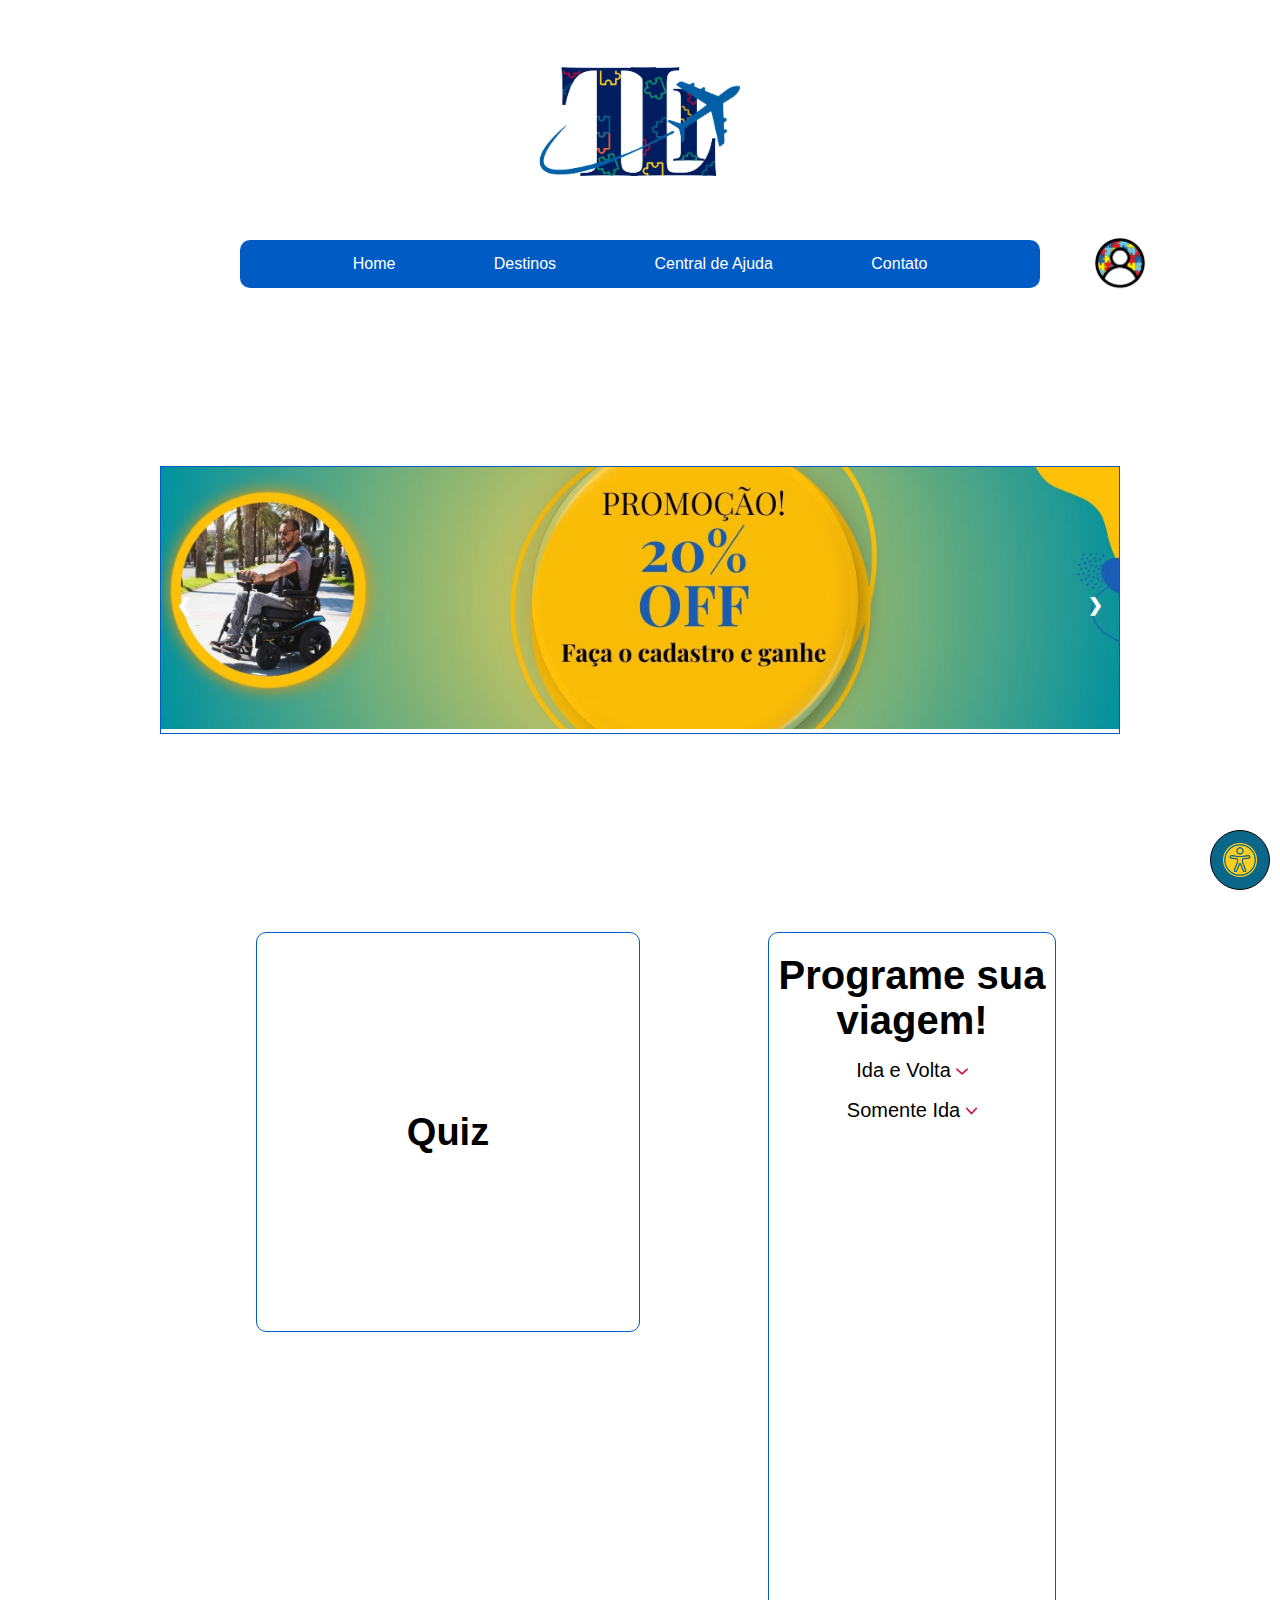
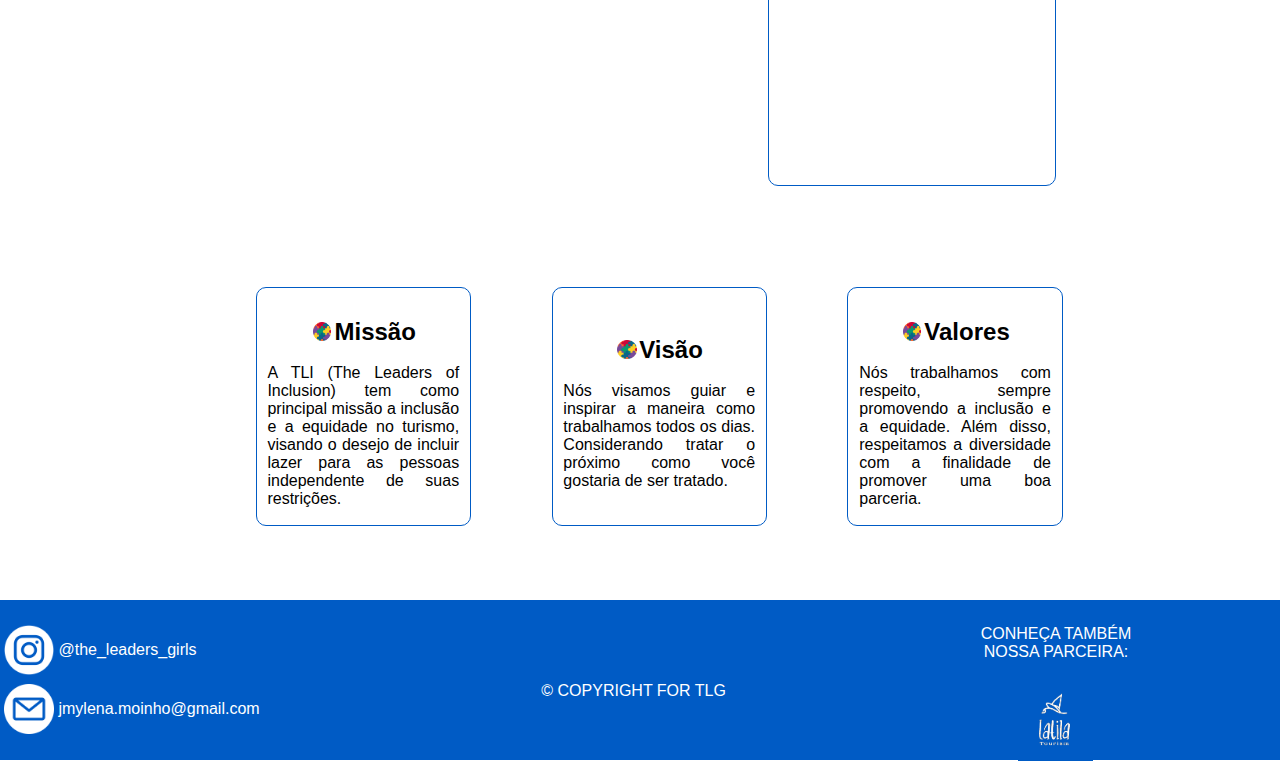
==== home_account/index.html @ 4b1daf04 "subindo as atualizações" ====
<!DOCTYPE html>
<html lang="pt-br">

<head>
    <meta charset="UTF-8">
    <meta name="viewport" content="width=device-width, initial-scale=1.0">
    <link rel="stylesheet" href="css/style_home.css">
    <link rel="stylesheet" href="css/slider.css">
    <link rel="stylesheet" href="css/form.css">
    <link rel="stylesheet" href="css/nav.css">
    <link rel="stylesheet" href="css/footer.css">
    <link rel="stylesheet" href="css/acessibilidade.css">
    <link rel="stylesheet" href="css/reponsivo.css">
    <script src="js/script_form.js"></script>
    <script src="js/script_acessibilidade.js"></script>
    <title>The Leaders of Inclusion</title>
</head>

<body>
    <div class="container">

        <div class="container_menu_e_logo">
            <div class="menu_logo">

                <!-- Início do menu -->
                <img class="logo" src="img/logo_png.png" alt="logo">

                <header>
                    <nav class="dp-menu">
                        <ul class="menu">
                            <li><a href="#">Home</a></li>
                            <li><a href="#">Destinos</a>
                                <ul>
                                    <li><a href="#">Lugares</a></li>
                                    <li><a href="#">Hoteis</a></li>
                                    <li><a href="#">Restaurantes</a></li>
                                </ul>
                            </li>
                            <li><a href="#">Central de Ajuda</a></li>
                            <li><a href="#footer">Contato</a></li>
                        </ul>
                    </nav>

                </header>

                    <div class="icon_avatar">
                        <img src="img/icon_avatar.png" alt="">
                    </div>
            </div>

            <!-- Fim do menu/header -->
        </div>
        <!-- Início do carretel -->
        <div class="slideshow-container">

            <div class="mySlides fade">
                <img src="img/1.jpg" style="width:100%; height:100%">
            </div>

            <div class="mySlides fade">
                <img src="img/2.jpg" style="width:100%; height:100%">
            </div>

            <div class="mySlides fade">
                <img src="img/3.jpg" style="width:100%; height:100%">
            </div>

            <a class="prev" onclick="plusSlides(-1)">❮</a>
            <a class="next" onclick="plusSlides(1)">❯</a>

        </div>
        <br>

        <!-- Fim do carretel -->



        <!-- Início do formulario -->
        <div class="container_form">
            <h1>Programe sua viagem!</h1>
            <form>
                <label for="Ida_e_Volta">Ida e Volta <img src="img/seta-navegar.png" alt="seta vermelha"
                        id="setaIdaeVoltaBaixo" class="seta" onclick="startFormIdaEVolta()">
                    <img src="img/seta-navegar2.png" alt="seta vermelha pra cima" id="setaIdaeVoltaCima" class="seta2"
                        onclick="startFormIdaEVolta()"></label>

                <label for="Somente_ida">Somente Ida <img src="img/seta-navegar.png" alt="seta vermelha"
                        id="setaIdaBaixo" class="seta" onclick="startFormIda()">
                    <img src="img/seta-navegar2.png" alt="seta vermelha pra cima" id="setaIdaCima" class="seta2"
                        onclick="startFormIda()"></label>

                <div id="form_ida_volta">
                    <label for="Ida e Volta">Passageiros </label>
                    <input type="number" id="passageiros" name="passageiros" required>

                    <label for="origem">Origem:</label>
                    <input type="text" id="origem" name="origem" required>

                    <label for="destino">Destino:</label>
                    <input type="text" id="destino" name="destino" required>

                    <label for="data_ida">Ida:</label>
                    <input type="date" id="ida" name="ida" required>

                    <label for="data_volta">Volta:</label>
                    <input type="date" id="volta" name="volta" required>

                    <button type="submit"><a href="estrutura_busca\busca.html">Procurar</a></button>
                </div>
                <div id="form_so_ida">
                    <label for="Ida e Volta">Passageiros </label>
                    <input type="number" id="passageiros" name="passageiros" required>

                    <label for="origem">Origem:</label>
                    <input type="text" id="origem" name="origem" required>

                    <label for="destino">Destino:</label>
                    <input type="text" id="destino" name="destino" required>

                    <label for="data_so_ida">Data:</label>
                    <input type="date" id="data" name="data" required>

                    <button type="submit"><a href="estrutura_busca\busca.html">Procurar</a></button>
                </div>
            </form>
        </div>
        <!-- Fim do formulário -->
        <div class="about-container">

            <div class="card-container" id="card">
                <div class="card">
                    <div class="card-title">
                        <h2> Missão</h2>
                        <img src="img/quem-somos-img.png" alt="Quem somos">
                    </div>
                    <p class="text-about">A TLI (The Leaders of Inclusion) tem como principal missão a inclusão e a equidade no turismo, visando o desejo de incluir lazer para as pessoas independente de suas restrições.</p>
                </div>
                <div class="card">
                    <div class="card-title">
                        <h2> Visão</h2>
                        <img src="img/quem-somos-img.png" alt="Quem somos">
                    </div>
                    <p class="text-about">Nós visamos guiar e inspirar a maneira como trabalhamos todos os dias. Considerando tratar o próximo como você gostaria de ser tratado.</p>
                </div>
                <div class="card">
                    <div class="card-title">
                        <h2> Valores</h2>
                        <img src="img/quem-somos-img.png" alt="Quem somos">
                    </div>
                    <p class="text-about">Nós trabalhamos com respeito, sempre promovendo a inclusão e a equidade. 
                        Além disso, respeitamos a diversidade com a finalidade de promover uma boa parceria.
                    </p>
                </div>
            </div>
        </div>
        <div class="quiz-main">
            <div class="quiz-container" id="quiz">
                <div class="quiz">
                    <div class="quiz-title">
                        <h2> Quiz</h2>
                    </div>
                    <script>(function (q, u, i, z, r) { z = q.createElement(u), r = q.getElementsByTagName(u)[0]; z.async = 1; z.src = i; r.parentNode.insertBefore(z, r); })(document, 'script', 'https://pt.quizur.com/js/embedder.js');</script>
                    <ins class="quizurembed" data-id="/quiz/em-duvida-de-pra-onde-viajar-podemos-te-ajudar-W5hh"></ins>
                </div>
            </div>
        </div>

        <!--Criando o footer-->
        <footer id="footer">
            <div class="contatos">
                <div class="imgfooter"><img src="img/instagram.png" alt=""><a class="perfil"
                        href="http://instagram.com/the_leaders_girls?utm_source=qr&igshid=MzNlNGNkZWQ4Mg%3D%3D">@the_leaders_girls</a>
                </div>
                <div class="imgfooter2"><img src="img/email.png" alt=""><a
                        href="mailto:jmylena.moinho@gmail.com">jmylena.moinho@gmail.com</a></div>
            </div>
            <p class="copyright">&copy; COPYRIGHT FOR TLG</p>
            <p class="txtLatila">CONHEÇA TAMBÉM <br> NOSSA PARCEIRA:</p>
            <div class="latila"><a href="sitetila.com"><img src="img/logoLatila.png" alt="siteTILA"></a></div>
        </footer>

    </div>

    <div class="acessibilidade_container">

        <button onclick="Start()" class="main" id="main">
            <img src="img/acessibilidade.png" alt="">
        </button>

        <div id="botoes">

            <button id="opcao1" onclick="toggleContrast()">
                <img src="img/contraste.png" alt="contraste">
            </button>

            <button id="opcao2" onclick="toggleFont()">
                <img src="img/tamanho-da-fonte.png" alt="tamanho da fonte">
            </button>

            <button id="opcao3" onclick="toggleReading()">
                <img src="img/modo-de-leitura.png" alt="modo de leitura">
            </button>

            <button id="opcao4" onclick="topFunction()">
                <img src="img/topo.png" alt="voltar ao topo">
            </button>
        </div>
    </div>
    <div vw class="enabled">
        <div vw-access-button class="active"></div>
        <div vw-plugin-wrapper>
            <div class="vw-plugin-top-wrapper"></div>
        </div>
    </div>
    <script src="https://vlibras.gov.br/app/vlibras-plugin.js"></script>
    <script>
        new window.VLibras.Widget('https://vlibras.gov.br/app');
    </script>
    <script src="js/script_contraste.js"></script>
    <script src="js/carretel.js"></script>

</body>

</html>
---- home_account/css/style_home.css ----
/* Estilização padrão*/
* {
    margin: 0;
    padding: 0;
    box-sizing: border-box;
    font-family: Nunito, sans-serif;
}

/*criando um display grid a partir da div pai "container"*/
.container {
    display: grid;
    grid-template-columns: repeat(4, 25%);
    grid-template-rows: 300px 300px 300px 300px 400px 250px 350px;
    grid-template-areas: "menu menu menu menu"
        "carrossel carrossel carrossel carrossel"
        "carrossel carrossel carrossel carrossel"
        "quiz quiz form form"
        "quiz quiz form form"
        "quiz quiz form form"
        "about about about about"
        "footer footer footer footer";
}


.about-container {
    grid-area: about;
    margin-left: 3%;
}

.card-container {
    display: grid;
    grid-template-columns: repeat(auto-fit, minmax(200px, 1fr));
    gap: 10%;
    max-width: 65%;
    margin: 10% auto;
    margin-top: 3%;
}

/*Estilos para os cartões individuais*/
.card {
    border: 1px solid #005BC5;
    padding: 5%;
    border-radius: 10px;
    display: flex;
    flex-direction: column;
    align-items: center;
    justify-content: center;
}

.card-title {
    display: flex;
    flex-direction: row-reverse;
    align-items: center;
    justify-content: center;
}

.card img {
    max-width: 35%;
    max-height: 35%;
    padding: 2%;
    padding-right: 3%;
}

.card p {
    margin-bottom: 3%;
    text-align: justify;
}

/*estilizando o card do quiz*/
.quiz-main {
    grid-area: quiz;
}

.quiz-container {
    display: grid;
    grid-template-columns: repeat(auto-fit, minmax(100px, 1fr));
    gap: 20%;
    max-width: 450px;
    height: 400px;
    margin-left: 40%;
    margin-top: 5%;
    margin-bottom: 2%
}

/*Estilos para os cartões individuais*/
.quiz {
    border: 1px solid #005BC5;
    padding: 5%;
    border-radius: 10px;
    display: flex;
    flex-direction: column;
    align-items: center;
    justify-content: center;
}

.quiz-title {
    display: flex;
    flex-direction: row-reverse;
    align-items: center;
    justify-content: center;
    padding: 2%;
}

.quiz-title h2 {
    font-size: 38px;
}
---- home_account/css/slider.css ----
/* Estilizando o carretel */

/* Slideshow container */
.slideshow-container {
    max-width: 75%;
    position: relative;
    margin: auto;
    grid-area: carrossel;
    border: 1px solid #005BC5;
}

/* Next & previous buttons */
.prev,
.next {
    cursor: pointer;
    position: absolute;
    top: 50%;
    width: auto;
    padding: 16px;
    margin-top: -22px;
    color: white;
    font-weight: bold;
    font-size: 18px;
    transition: 0.6s ease;
    border-radius: 0 3px 3px 0;
    user-select: none;
}

/* Position the "next button" to the right */
.next {
    right: 0;
    border-radius: 3px 0 0 3px;
}

/* On hover, add a black background color with a little bit see-through */
.prev:hover,
.next:hover {
    background-color: rgba(0, 0, 0, 0.8);
}

/* Caption text */
.text {
    color: #f2f2f2;
    font-size: 15px;
    padding: 8px 12px;
    position: absolute;
    bottom: 8px;
    width: 100%;
    text-align: center;
}


/* The dots/bullets/indicators */
.dot {
    cursor: pointer;
    height: 15px;
    width: 15px;
    margin: 0 2px;
    left: 25rem;
    margin-top: 5rem;
    background-color: #bbb;
    border-radius: 50%;
    display: inline-block;
    transition: background-color 0.6s ease;
}

.active,
.dot:hover {
    background-color: #717171;
}

/* Fading animation */
.fade {
    animation-name: fade;
    animation-duration: 1.5s;
}

@keyframes fade {
    from {
        opacity: .4
    }

    to {
        opacity: 1
    }
}

/* On smaller screens, decrease text size */
@media only screen and (max-width: 300px) {

    .prev,
    .next,
    .text {
        font-size: 11px
    }
}
---- home_account/css/form.css ----
/* Define o estilo para o contêiner do formulário */
.container_form {
    grid-area: form;/*criando o grid area do formulario*/

    align-items: center;

    text-align: center;
    /* Centraliza o texto no contêiner */
    background-color: #fff;
    /* Define a cor de fundo do contêiner como branco (#fff) */
    border-radius: 10px;
    /* Adiciona cantos arredondados com um raio de 5px ao contêiner */
    border: 1px solid #005BC5;
    /* Adiciona preenchimento interno de 5% */
    padding-bottom: 5%;
    width: 45%;
        /* Define a largura máxima do contêiner como 600 pixels */
    margin-top: 5%;
    margin-left: 20%;
    margin-bottom: 10%;
}

.container_form h1{
    padding: 3%;
    padding-top: 7%;
    padding-bottom: 5%;
    font-size: 40px;
}

/* Define estilos para o formulário */
form {
    display: inline-block;
    /* Define o formulário como um bloco de nível de linha */
}

/* Define estilos para as etiquetas dentro do formulário */
form label {
    display: block;
    /* Define as etiquetas como blocos de nível de bloco */
    margin-bottom: 5%;
    /* Adiciona margem inferior de 10% às etiquetas */
    font-size: 20px;
}

/* Define estilos para as imagens das etiquetas dentro do formulário */
form label img{
    max-width: 4%;
    /* Define o tamanho das imagens*/
    margin-top: 3%;
    /* Adiciona margem superior de 1% às imagens */
}

.seta{
    cursor: pointer;
}

.seta:hover{
    transform: scale(1.6);
    border: 1px solid #cf0638;
    border-radius: 15px;
}


.seta2{
    cursor: pointer;
    display: none;
}

.seta2:hover{
    transform: scale(1.5);
    border: 0.5px solid #cf0638;
    border-radius: 15px;
}


/* Define estilos para os campos de entrada de texto e senha */
form input[type="text"],
form input[type="date"], 
form input[type="number"] {
    background-color: #fff;
    /* Define a cor de fundo dos campos como branco (#fff) */
    padding: 10px;
    /* Adiciona preenchimento interno de 5px nos campos */
    border-radius: 5px;
    /* Adiciona cantos arredondados com um raio de 5px aos campos */
    border: 1px solid #000;
    /* Define uma borda de 1px sólida em torno dos campos */
    width: 100%;
    /* Define a largura dos campos como 100% da largura disponível */
    margin-bottom: 20px;
    /* Adiciona margem inferior de 20px aos campos */
}

/* Define estilos para o botão de envio */
.container_form button {
    color: #fff;
    background-color: #001449;
    border: none;
    border-radius: 3px;
    margin-bottom: 2rem;
    width: 100px;
    height: 50px;
}

.container_form button,
.container_form button:focus {
    outline: none;
    border-color: #005BC5;
    box-shadow: 0 0 0 3px #01346e;
}


.container_form button:hover{
    background-color:#00B4FC ;
     }

/* Define estilos para links dentro do botão */
.container_form button a {
    text-decoration: none;
    /* Remove a decoração de texto (sublinhado) dos links dentro do botão */
    color: #fff;
    /* Define a cor do texto dos links como branco (#fff) */
}

#form_ida_volta{
    display: none;
}

#form_so_ida{
    display: none;
}
---- home_account/css/nav.css ----
/* Estilização padrão*/
* {
    margin: 0;
    padding: 0;
    box-sizing: border-box;
}

/*criando o grid area do menu de da logo*/
.container_menu_e_logo{
    grid-area: menu;
}
.menu_logo{
    display: flex;
    flex-direction: column;
    align-items: center;
    justify-content: center;
    margin: 0;
}

/* Estilazação da Logo do site*/
.logo {
    grid-area: logo;
    width: 25rem;
    /* estilizando a largura */
    margin-top: -5rem;
    /* adicionando uma margem em cima da logo */
    margin-bottom: -5rem;
}

/* Estilizando a Menu/Nav/Header do site */
nav {
    background-color: #005BC5;
    border-radius: 10px;
    width: 50rem;
    height: 3rem;
    display: flex;
    align-items: center;
    justify-content: center;
    color: white;
    transition: .5s;
    grid-area: menu;
}

nav ul {
    list-style-type: none;
    padding: 0;
}

nav ul li {
    display: inline;
    position: relative;
}

nav ul li a {
    color: var(--cor-primaria);
    text-decoration: none;
    display: inline-block;
    padding: 15px;
    margin-left: 2rem;
    margin-right: 2rem;
}

nav ul li a:hover {
    color: #FECD23;
}

/*sub menu*/

nav ul ul {
    background-color: #005BC5;
    border-bottom-left-radius: 10px;
    border-bottom-right-radius: 10px;
    display: none;
    left: 0;
    position: absolute;
}

nav ul li:hover ul {
    display: block;
}

nav ul ul {
    width: 150px
}

nav ul ul li a {
    display: block;
    margin: 0;
    border: 0;
}

.icon_avatar img {
    width: 3.9rem;
    height: auto;
}

.icon_avatar {
    margin-left: 60rem;
    margin-top: -3.5rem;
}
---- home_account/css/footer.css ----
/*montando o style footer*/
#footer {
    grid-area: footer;
    /*criando o grid area do footer*/
    margin-bottom: -10rem;
    display: grid;
    grid-template-columns: 33% 33% 33%;
    grid-template-rows: 65px 85px;
    background-color: #005bc5;
    color: #fff;
    row-gap: 10px;
    grid-template-areas: 'insta copyright txt'
        'email copyright latila'
}

.imgfooter {
    grid-area: insta;
    display: flex;
    flex-direction: row;
    align-items: center;
    padding-top: 5%;
}

.imgfooter2 {
    grid-area: email;
    display: flex;
    flex-direction: row;
    align-items: center;
}

.copyright {
    grid-area: copyright;
    display: flex;
    align-items: center;
    justify-content: center;
    text-align: center;
    padding-top: 5%;
}

.txtLatila {
    grid-area: txt;
    display: flex;
    align-items: center;
    justify-content: center;
    text-align: center;
    padding-top: 5%;
}

.latila {
    grid-area: latila;
    display: flex;
    align-items: center;
    justify-content: center;
    padding-top: 3%;
}

.imgfooter img {
    max-width: 50px;
    margin: 1%;
}

.imgfooter2 img {
    max-width: 50px;
    margin: 1%;
}

.latila img {
    max-width: 75px;
    background-color: #005bc5;
    padding-top: 7%;
}

.imgfooter a {
    text-decoration: none;
    color: #fff;
    text-align: center;
    flex-direction: row;
}

.imgfooter2 a {
    text-decoration: none;
    color: #fff;
    text-align: center;
}

.imgfooter a:hover {
    text-decoration: none;
    color: #fff;
    text-align: center;
    flex-direction: row;
    border-bottom: 2px solid #fff;
}

.imgfooter2 a:hover {
    text-decoration: none;
    color: #fff;
    text-align: center;
    border-bottom: 2px solid #fff;
}

.latila img:hover {
    border: 1px solid #fff;
    border-radius: 50px;
}
---- home_account/css/acessibilidade.css ----
/*Estilização para os recursos de acessibilidade*/

.acessibilidade_container {
    position: fixed;
    bottom: 10px;
    right: 10px;
}

#botoes {
    display: none;
    flex-direction: column;
    margin-right: 9px;
    margin-bottom: 62px;
}

#botoes button {
    margin: 5%;
    cursor: pointer;
    width: 48px;
    height: 48px;
    border-radius: 30px;
    background-color: #0a996f;
    border: 0.5px solid #0000008a;
    font-size: 24px;
    color: #ffffff;
}

.acessibilidade_container button {
    align-items: center;
    justify-content: center;
    display: flex;
    border: 0.5px solid #000;
}

.acessibilidade_container button img {
    width: 60%;
    height: 60%;
}

.main {
    position: absolute;
    width: 60px;
    height: 60px;
    border-radius: 30px;
    background-color: #0a6789;
    right: 0;
    bottom: 0;
}

.acessibilidade_container button:hover,
.acessibilidade_container button .main:hover {
    transform: scale(1.1);
}

/*Contraste*/
body.high-contrast {
    color: #fff !important;
    background-color: #000 !important;
}

body.high-contrast h1 {
    color: #fff !important;
}

body.high-contrast h2 {
    color: #e2feff !important;
}

body.high-contrast .title {
    color: #fff !important;
    background: none;
}

body.high-contrast .title1 {
    color: #ffffff !important;
    background-color: #005cc584;
}

.high-contrast p {
    color: #ddd !important;
}

.high-contrast .container_form {
    color: #fff !important;
    background-color: #000 !important;
    /* Define a cor de fundo do contêiner como branco (#fff) */
    border: 1px solid #005BC5 !important;
}

body.high-contrast form input[type="text"] {
    background-color: #000 !important;
    /* Define a cor de fundo dos campos como branco (#000) */
    border: 1px solid #fff !important;
    /* Define uma borda de 1px sólida em torno dos campos */
}

body.high-contrast form input[type="number"] {
    background-color: #000 !important;
    /* Define a cor de fundo dos campos como branco (#000) */
    border: 1px solid #fff !important;
    /* Define uma borda de 1px sólida em torno dos campos */
    color: #fff !important;
}

body.high-contrast form input[type="date"] {
    background-color: #000;
    /* Define a cor de fundo dos campos como branco (#000) */
    border: 1px solid #fff;
    /* Define uma borda de 1px sólida em torno dos campos */
    color: #fff;
}

/*Modo de Leitura*/
.reading-mode {
    background-color: #fdf9d7 !important;
}

.reading-mode .footer {
    color: #fdf9d7 !important;
}

.reading-mode button {
    color: #fdf9d7 !important;
}

.reading-mode nav {
    color: #fdf9d7 !important;
}

.reading-mode .cadastro {
    color: #000 !important;
}

.reading-mode .container_form {
    background-color: #fdf9d7 !important;
}

.reading-mode form input[type="text"] {
    background-color: #fdf9d7 !important;
}

.reading-mode form input[type="number"] {
    background-color: #fdf9d7 !important;
}

.reading-mode form input[type="date"] {
    background-color: #fdf9d7 !important;
}

/*Aumentar fonte*/
.font-size {
    font-size: large;
}

@media only screen and (max-width: 1200px) {

    .logo {
        margin-left: 20rem;
    }

    header {
        margin-left: -30rem;
    }
}
---- home_account/css/reponsivo.css ----
@media screen and (max-width: 1200px) {



    /* responsivo menu */
    .menu_logo {
        margin-left: 32rem;
    }

    .dp-menu {
        margin-left: -2rem;
        width: 42rem;
    }

    .menu_logo .logo {
        margin-left: -32rem;
    }

    .icon_avatar {
        margin-left: 20rem;
        margin-top: -3.5rem;
    }

    /* fim do menu*/

    /* responsivo slider */
    .slideshow-container {
        width: 120%;
    }

    .fade img {
        width: 120%;
    }

    /* fim slider */

    /* responsivo formulário */
    .container_form {
        width: 65%;
        height: 76%;
    }

    .container_form h1 {
        font-size: 32px;
    }

    form label {
        margin-bottom: 5%;
        /* Adiciona margem inferior de 10% às etiquetas */
        font-size: 21px;
    }

    .container_form buttom {
        width: 20rem;
        height: 2rem;
    }

    /* responsivo quiz */
    .quiz-container {
        margin-left: 7rem;
        margin-right: 2rem;
    }

    .quiz-title h2 {
        font-size: 31px;
    }

    /* responsivo missão, visão e valores */
    .card-container {
        max-width: 80%;
        margin-top: -8rem;
        height: 15rem;
        display: flex;
        flex-direction: row;
    }

    .card {
        padding: 1rem;
        width: 100%;
    }

    /* responsivo footer */
    #footer {
        margin-top: -6rem;
        height: 10rem;
    }

}



@media screen and (max-width: 800px) {

    /* responsivo menu */
    .dp-menu {
        margin-left: -2rem;
        width: 13rem;
        height: 11rem;
    }

    nav ul li a {
        padding: 0;
        display: flex;
        align-items: flex-start;
        flex-direction: column;
        margin-top: 1rem;
    }

    nav ul ul {
        background-color: #005BC5;
        border-top-right-radius: 10px;
        border-bottom-right-radius: 10px;
        display: none;
        left: 12rem;
        margin-top: -2rem;
        position: absolute;
    }

    nav ul li:hover ul {
        display: block;
    }

    nav ul ul {
        height: 6rem;
        padding: 1.65rem;
        line-height: -1rem;
    }

    .icon_avatar {
        margin-left: 4rem;
        margin-top: -7rem;
    }

    /* fim menu */

    /* responsivo slider */
    .slideshow-container {
        max-width: 90%;
    }

    /* responsivo formulário */
    .container_form {
        margin-top: -2rem;
        width: 16rem;
        height: 70%;
    }

    .container_form h1 {
        font-size: 28px;
    }

    form label {
        margin-bottom: 5%;
        /* Adiciona margem inferior de 10% às etiquetas */
        font-size: 17px;
    }

    form input[type="text"],
    form input[type="date"],
    form input[type="number"] {
        padding: 5px;
        /* Adiciona preenchimento interno de 5px nos campos */
        width: 70%;
        /* Define a largura dos campos como 70% da largura disponível */
    }

    /* responsivo quiz */
    .quiz-container {
        margin-top: -2rem;
        width: 18rem;
        margin-left: 5rem;
    }

    .quiz-container h2 {
        font-size: 25px;
    }

    /* responsivo missão, visão e valores */
    .card-container {
        max-width: 95%;
        margin-top: -10rem;
        height: 15.5rem;
        display: flex;
        flex-direction: row;
    }

    .card {
        padding: 1rem;
        width: 100%;
    }

}


@media screen and (max-width: 600px) {

    body {
        height: 280vh;
        
    }

    /* responsivo menu */
    .dp-menu {
        width: 13rem;
        height: 11rem;
    }

    nav ul li a {
        padding: 0;
        display: flex;
        align-items: flex-start;
        flex-direction: column;
        margin-top: 1rem;
    }

    nav ul ul {
        background-color: #005BC5;
        border-top-right-radius: 10px;
        border-bottom-right-radius: 10px;
        display: none;
        left: 12rem;
        margin-top: -2rem;
        position: absolute;
    }

    nav ul li:hover ul {
        display: block;
    }

    nav ul ul {
        height: 6rem;
        padding: 1.65rem;
        line-height: -1rem;
    }

    .icon_avatar {
        margin-left: -8rem;
        margin-top: -7rem;
    }

    /* fim menu */

    /* responsivo slider */
    .slideshow-container {
        max-width: 90%;
    }

    /* responsivo formulário */
    .container_form {
        margin-left: -9rem;
        margin-top: 38rem;
        width: 18rem;
        height: 70%;
    }

    .container_form h1 {
        font-size: 28px;
    }

    form label {
        margin-bottom: 5%;
        /* Adiciona margem inferior de 10% às etiquetas */
        font-size: 17px;
    }

    form input[type="text"],
    form input[type="date"],
    form input[type="number"] {
        padding: 5px;
        /* Adiciona preenchimento interno de 5px nos campos */
        width: 70%;
        /* Define a largura dos campos como 70% da largura disponível */
    }

    /* responsivo quiz */
    .quiz-container {
        margin-top: -4rem;
        width: 18rem;
        margin-left: 41%;
    }

    .quiz-container h2 {
        font-size: 25px;
    }

    /* responsivo missão, visão e valores */
    .card-container {
        max-width: 70%;
        width: 18rem;
        margin-left: 18%;
        margin-top: 30rem;
        height: 15.5rem;
        display: flex;
        flex-direction: column;
    }

    .card {
        padding: 1rem;
        width: 100%;
    }

    /* responsivo footer */
    #footer {
        height: 14rem;
        margin-top: 60rem;
        grid-template-columns: 50% 50%;
        grid-template-rows: 4rem 4rem 3rem;
        grid-template-areas: 'insta txt'
                             'email latila'
                             'copyright copyright';
    }

}
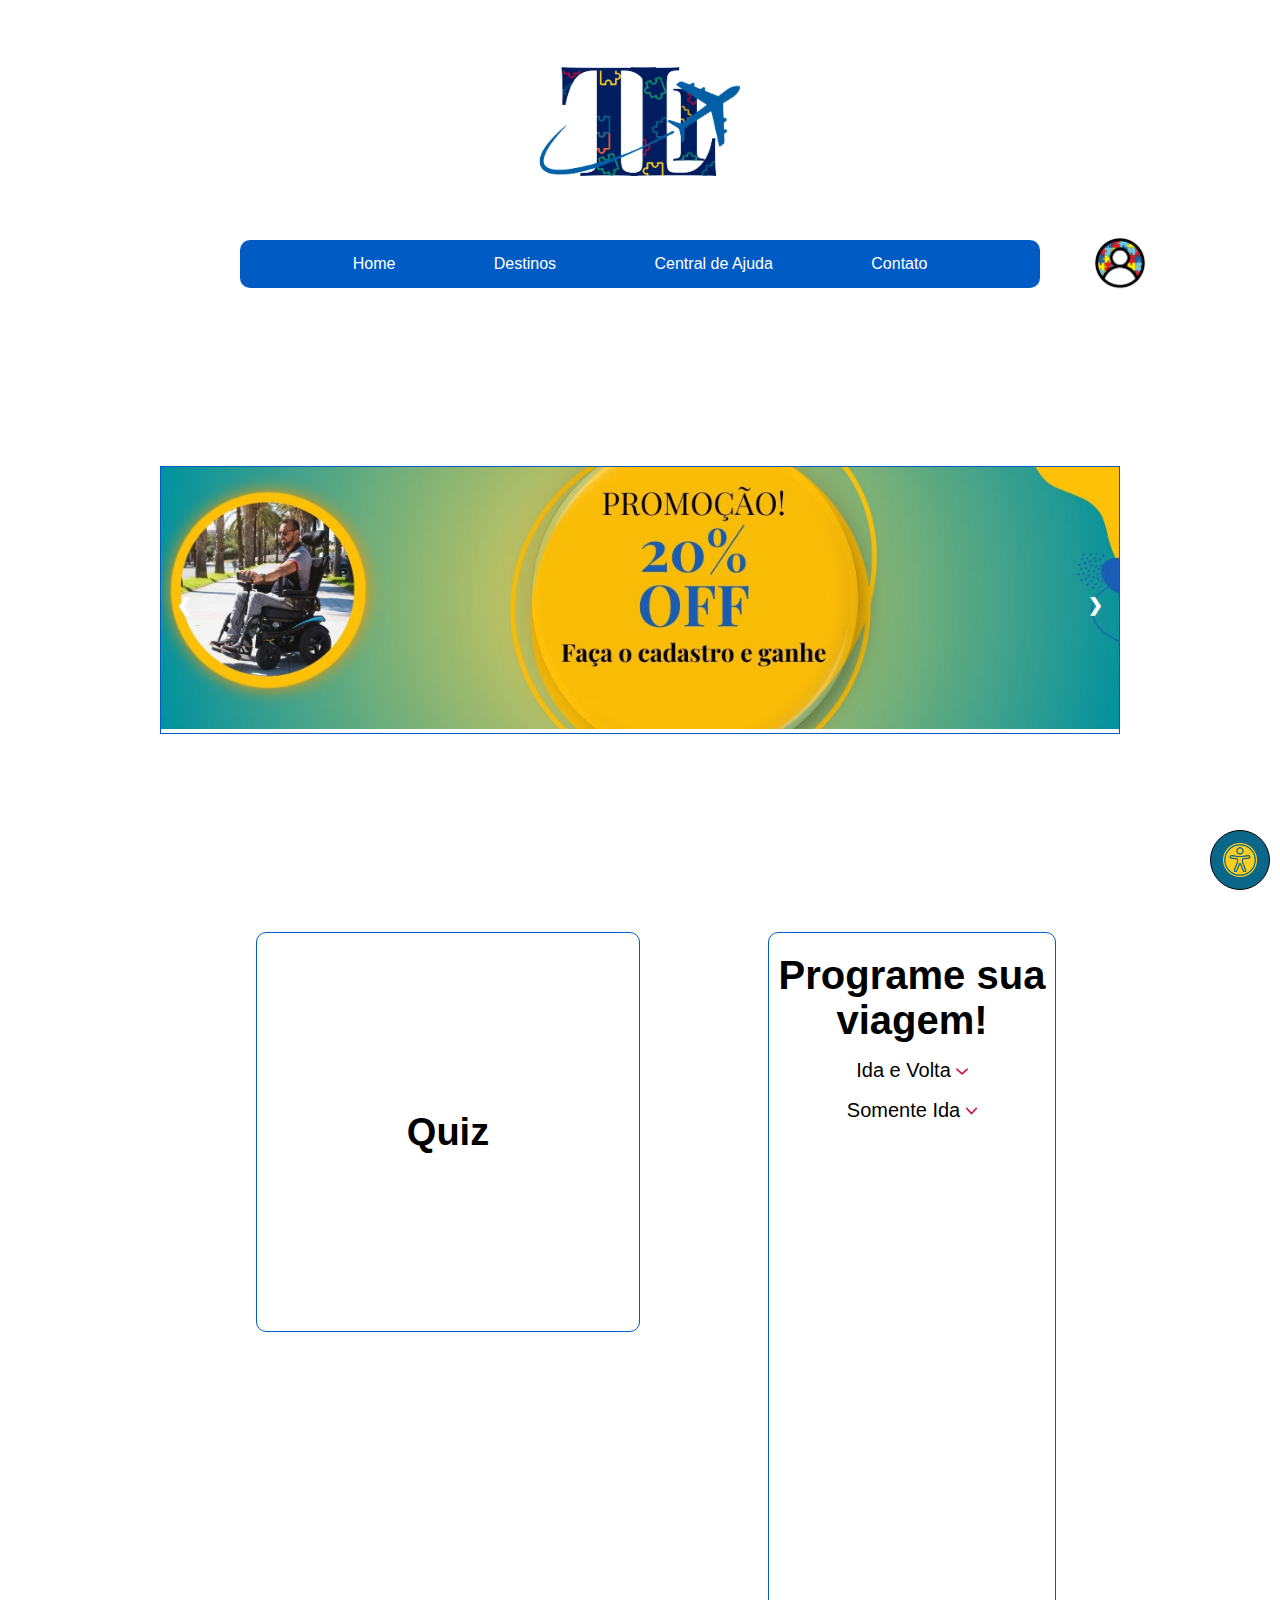
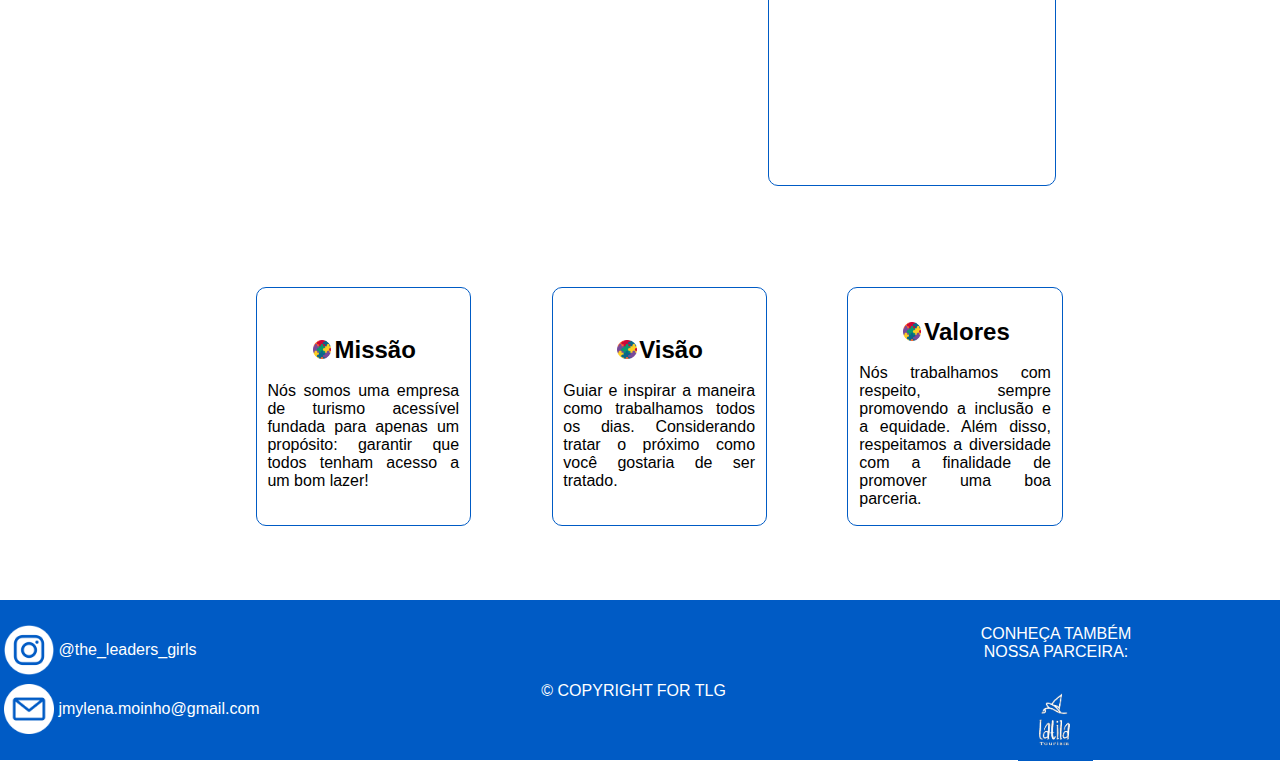
==== commit bad22aad: "subindo a home account ja responsiva" ====
--- a/home_account/index.html
+++ b/home_account/index.html
@@ -4,6 +4,7 @@
 <head>
     <meta charset="UTF-8">
     <meta name="viewport" content="width=device-width, initial-scale=1.0">
+    <!--Link das páginas de JavaScript e CSS-->
     <link rel="stylesheet" href="css/style_home.css">
     <link rel="stylesheet" href="css/slider.css">
     <link rel="stylesheet" href="css/form.css">
@@ -43,9 +44,9 @@
 
                 </header>
 
-                    <div class="icon_avatar">
-                        <img src="img/icon_avatar.png" alt="">
-                    </div>
+                <div class="icon_avatar">
+                    <img src="img/icon_avatar.png" alt="">
+                </div>
             </div>
 
             <!-- Fim do menu/header -->
@@ -88,7 +89,7 @@
                         id="setaIdaBaixo" class="seta" onclick="startFormIda()">
                     <img src="img/seta-navegar2.png" alt="seta vermelha pra cima" id="setaIdaCima" class="seta2"
                         onclick="startFormIda()"></label>
-
+                <!-- subdivisão do formulario para separar ida e volta -->
                 <div id="form_ida_volta">
                     <label for="Ida e Volta">Passageiros </label>
                     <input type="number" id="passageiros" name="passageiros" required>
@@ -107,6 +108,9 @@
 
                     <button type="submit"><a href="estrutura_busca\busca.html">Procurar</a></button>
                 </div>
+                <!-- fim do ida e volta -->
+
+                <!-- subdivisão do formulario para separar só ida -->
                 <div id="form_so_ida">
                     <label for="Ida e Volta">Passageiros </label>
                     <input type="number" id="passageiros" name="passageiros" required>
@@ -122,9 +126,11 @@
 
                     <button type="submit"><a href="estrutura_busca\busca.html">Procurar</a></button>
                 </div>
+                <!-- fim do só ida -->
             </form>
         </div>
         <!-- Fim do formulário -->
+        <!-- Cards para missão, visão e valores -->
         <div class="about-container">
 
             <div class="card-container" id="card">
@@ -133,26 +139,29 @@
                         <h2> Missão</h2>
                         <img src="img/quem-somos-img.png" alt="Quem somos">
                     </div>
-                    <p class="text-about">A TLI (The Leaders of Inclusion) tem como principal missão a inclusão e a equidade no turismo, visando o desejo de incluir lazer para as pessoas independente de suas restrições.</p>
+                    <p class="text-about">Nós somos uma empresa de turismo acessível fundada para apenas um propósito:
+                        garantir que todos tenham acesso a um bom lazer!</p>
                 </div>
                 <div class="card">
                     <div class="card-title">
                         <h2> Visão</h2>
                         <img src="img/quem-somos-img.png" alt="Quem somos">
                     </div>
-                    <p class="text-about">Nós visamos guiar e inspirar a maneira como trabalhamos todos os dias. Considerando tratar o próximo como você gostaria de ser tratado.</p>
+                    <p class="text-about">Guiar e inspirar a maneira como trabalhamos todos os dias.
+                        Considerando tratar o próximo como você gostaria de ser tratado.</p>
                 </div>
                 <div class="card">
                     <div class="card-title">
                         <h2> Valores</h2>
                         <img src="img/quem-somos-img.png" alt="Quem somos">
                     </div>
-                    <p class="text-about">Nós trabalhamos com respeito, sempre promovendo a inclusão e a equidade. 
-                        Além disso, respeitamos a diversidade com a finalidade de promover uma boa parceria.
-                    </p>
-                </div>
-            </div>
-        </div>
+                    <p class="text-about">Nós trabalhamos com respeito, sempre promovendo a inclusão e a equidade.
+                        Além disso, respeitamos a diversidade com a finalidade de promover uma boa parceria.</p>
+                </div>
+            </div>
+        </div>
+        <!-- Fim dos cards para missão, visão e valores -->
+        <!-- Card para o quiz -->
         <div class="quiz-main">
             <div class="quiz-container" id="quiz">
                 <div class="quiz">
@@ -164,6 +173,7 @@
                 </div>
             </div>
         </div>
+        <!-- Fim do quiz -->
 
         <!--Criando o footer-->
         <footer id="footer">
@@ -178,9 +188,9 @@
             <p class="txtLatila">CONHEÇA TAMBÉM <br> NOSSA PARCEIRA:</p>
             <div class="latila"><a href="sitetila.com"><img src="img/logoLatila.png" alt="siteTILA"></a></div>
         </footer>
-
+        <!--Fim do footer-->
     </div>
-
+    <!--Criando o menu de acessibilidade-->
     <div class="acessibilidade_container">
 
         <button onclick="Start()" class="main" id="main">
@@ -206,6 +216,8 @@
             </button>
         </div>
     </div>
+    <!--Fim do botão de acessibiidade-->
+    <!--API de LIBRAS-->
     <div vw class="enabled">
         <div vw-access-button class="active"></div>
         <div vw-plugin-wrapper>
@@ -216,6 +228,8 @@
     <script>
         new window.VLibras.Widget('https://vlibras.gov.br/app');
     </script>
+    <!--Fim da API de LIBRAS-->
+    <!--Link das páginas de JavaScript-->
     <script src="js/script_contraste.js"></script>
     <script src="js/carretel.js"></script>
 
--- a/home_account/css/reponsivo.css
+++ b/home_account/css/reponsivo.css
@@ -126,11 +126,6 @@
         line-height: -1rem;
     }
 
-    .icon_avatar {
-        margin-left: 4rem;
-        margin-top: -7rem;
-    }
-
     /* fim menu */
 
     /* responsivo slider */
@@ -164,6 +159,13 @@
         /* Define a largura dos campos como 70% da largura disponível */
     }
 
+    form select {
+        padding: 5px;
+        /* Adiciona preenchimento interno de 5px nos campos */
+        width: 70%;
+        /* Define a largura dos campos como 70% da largura disponível */
+    }
+
     /* responsivo quiz */
     .quiz-container {
         margin-top: -2rem;
@@ -196,7 +198,7 @@
 
     body {
         height: 280vh;
-        
+
     }
 
     /* responsivo menu */
@@ -272,6 +274,13 @@
         /* Define a largura dos campos como 70% da largura disponível */
     }
 
+    form select {
+        padding: 5px;
+        /* Adiciona preenchimento interno de 5px nos campos */
+        width: 70%;
+        /* Define a largura dos campos como 70% da largura disponível */
+    }
+
     /* responsivo quiz */
     .quiz-container {
         margin-top: -4rem;
@@ -306,8 +315,8 @@
         grid-template-columns: 50% 50%;
         grid-template-rows: 4rem 4rem 3rem;
         grid-template-areas: 'insta txt'
-                             'email latila'
-                             'copyright copyright';
+            'email latila'
+            'copyright copyright';
     }
 
 }